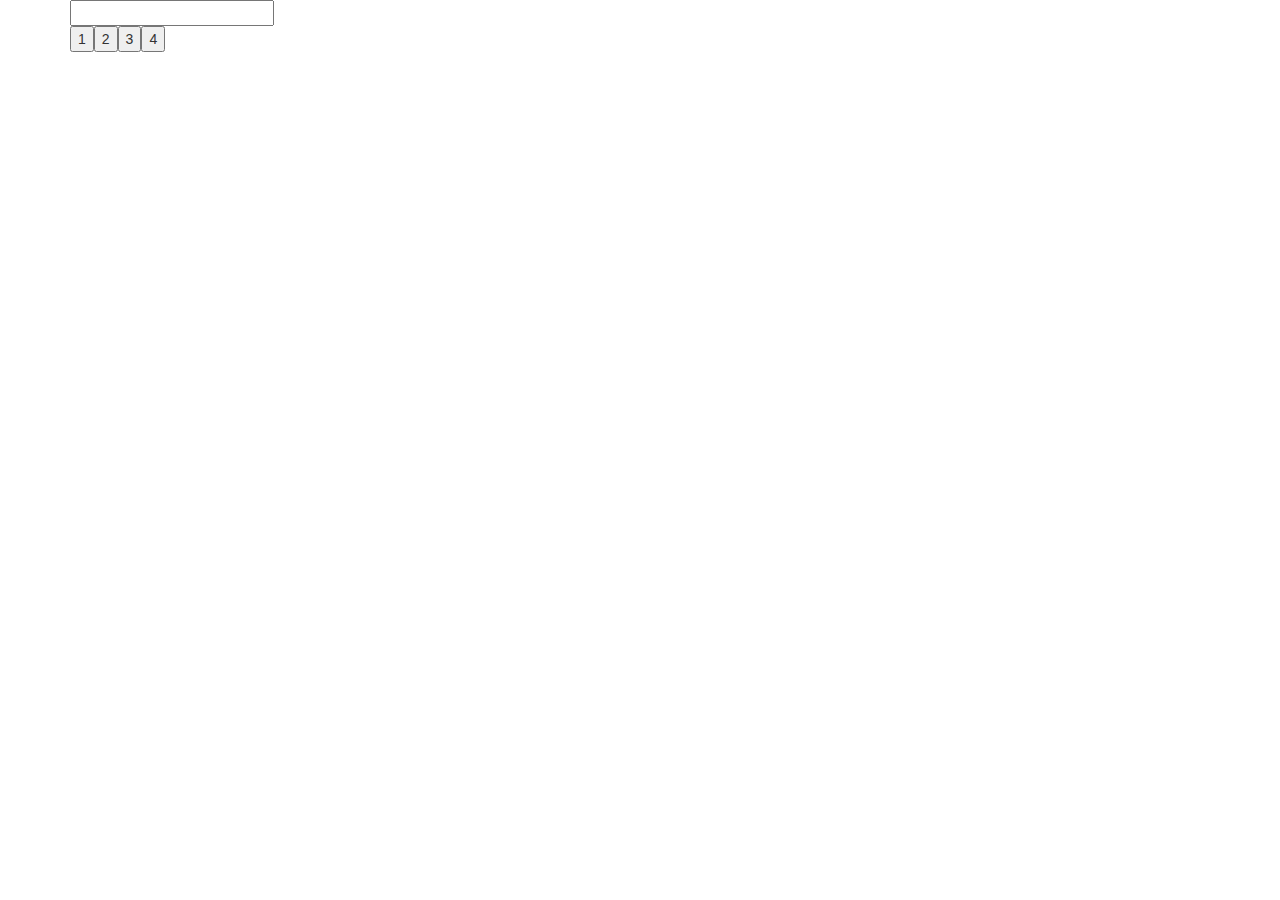
==== javascript_calculator/index.html @ 3459ac6b "add pseudocode for calculator" ====
<!DOCTYPE html>
<html>

<head>
	<link href="https://maxcdn.bootstrapcdn.com/bootstrap/3.3.7/css/bootstrap.min.css" rel="stylesheet" type="text/css">
	<link href="css/style.css" rel="stylesheet" type="text/css">
	
	<title>JS Calculator</title>
</head>

<body>
	<div class="container">
		<table>
			<thead>
				<tr>
					<th><input type="text" value="" id="screen"></th>
				</tr>
			</thead>
		</table>
		<table class="">
			<tbody>
				<tr>
					<td><button id="one">1</button></td>
					<td><button id="two">2</button></td>
					<!-- <td><button type="submit" id="two">2</button></td> -->
					<td><button type="submit" id="three">3</button></td>
					<td><button type="submit" id="four">4</button></td>
				</tr>
			</tbody>
		</table>
	</div>
	<script src="js/app.js"></script>
	<script src="https://code.jquery.com/jquery-3.1.1.js">
	</script>
	<script src="https://maxcdn.bootstrapcdn.com/bootstrap/3.3.7/js/bootstrap.min.js">
	</script>
</body>

</html>
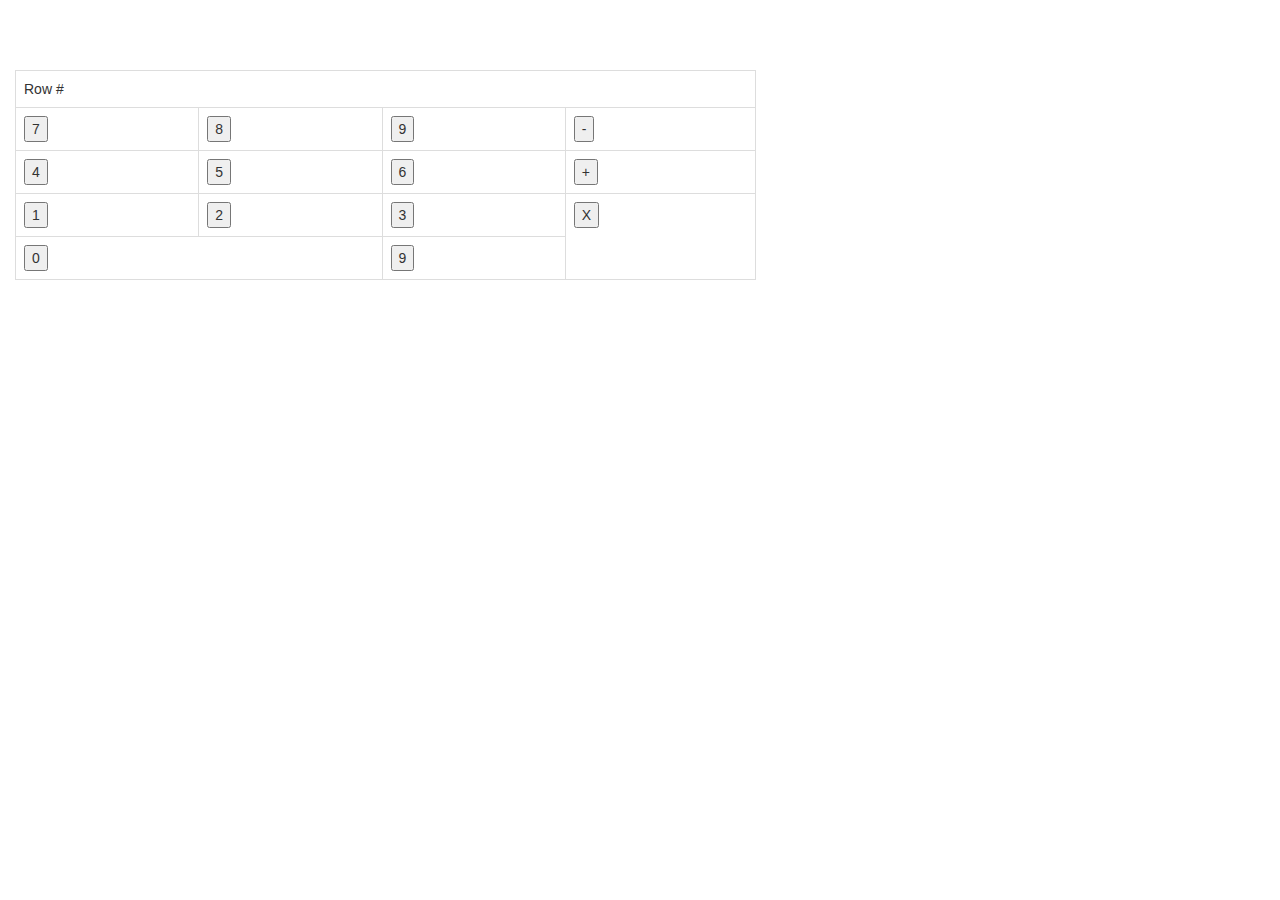
==== commit 410c154d: "update index.html" ====
--- a/javascript_calculator/index.html
+++ b/javascript_calculator/index.html
@@ -4,30 +4,45 @@
 <head>
 	<link href="https://maxcdn.bootstrapcdn.com/bootstrap/3.3.7/css/bootstrap.min.css" rel="stylesheet" type="text/css">
 	<link href="css/style.css" rel="stylesheet" type="text/css">
-	
+
 	<title>JS Calculator</title>
 </head>
 
 <body>
 	<div class="container">
-		<table>
-			<thead>
-				<tr>
-					<th><input type="text" value="" id="screen"></th>
-				</tr>
-			</thead>
+		<table class="table table-bordered table-sm">
+			<tr>
+				<td colspan="4">Row #</td>
+				<!-- <td rowspan="2">Row #</td> -->
+
+			</tr>
+			<tr class="tableRow">					
+				<td  ><input type="button" value="7"></td>
+				<td><input type="button" value="8"></td>
+				<td><input type="button" value="9"></td>
+				<td><input type="button" value="-"></td>
+			</tr>
+			<tr >					
+				<td><input type="button" value="4"></td>
+				<td><input type="button" value="5"></td>
+				<td><input type="button" value="6"></td>
+				<td><input type="button" value="+"></td>
+			</tr>
+			<tr >					
+				<td><input type="button" value="1"></td>
+				<td><input type="button" value="2"></td>
+				<td><input type="button" value="3"></td>
+				<td rowspan="2"><input type="button" value="X"></td>
+			</tr>
+			<tr >					
+				<td colspan="2"><input type="button" value="0"></td>
+				<td><input type="button" value="9"></td>
+				<!-- <td><input type="button" value="X"></td> -->
+			</tr>
+
 		</table>
-		<table class="">
-			<tbody>
-				<tr>
-					<td><button id="one">1</button></td>
-					<td><button id="two">2</button></td>
-					<!-- <td><button type="submit" id="two">2</button></td> -->
-					<td><button type="submit" id="three">3</button></td>
-					<td><button type="submit" id="four">4</button></td>
-				</tr>
-			</tbody>
-		</table>
+
+
 	</div>
 	<script src="js/app.js"></script>
 	<script src="https://code.jquery.com/jquery-3.1.1.js">
--- a/javascript_calculator/css/style.css
+++ b/javascript_calculator/css/style.css
@@ -0,0 +1,13 @@
+body{
+    padding-top: 70px;
+    width: 100px;
+}
+
+.container{
+    display: flex;
+}
+
+
+.table{
+    width: 65%;
+}
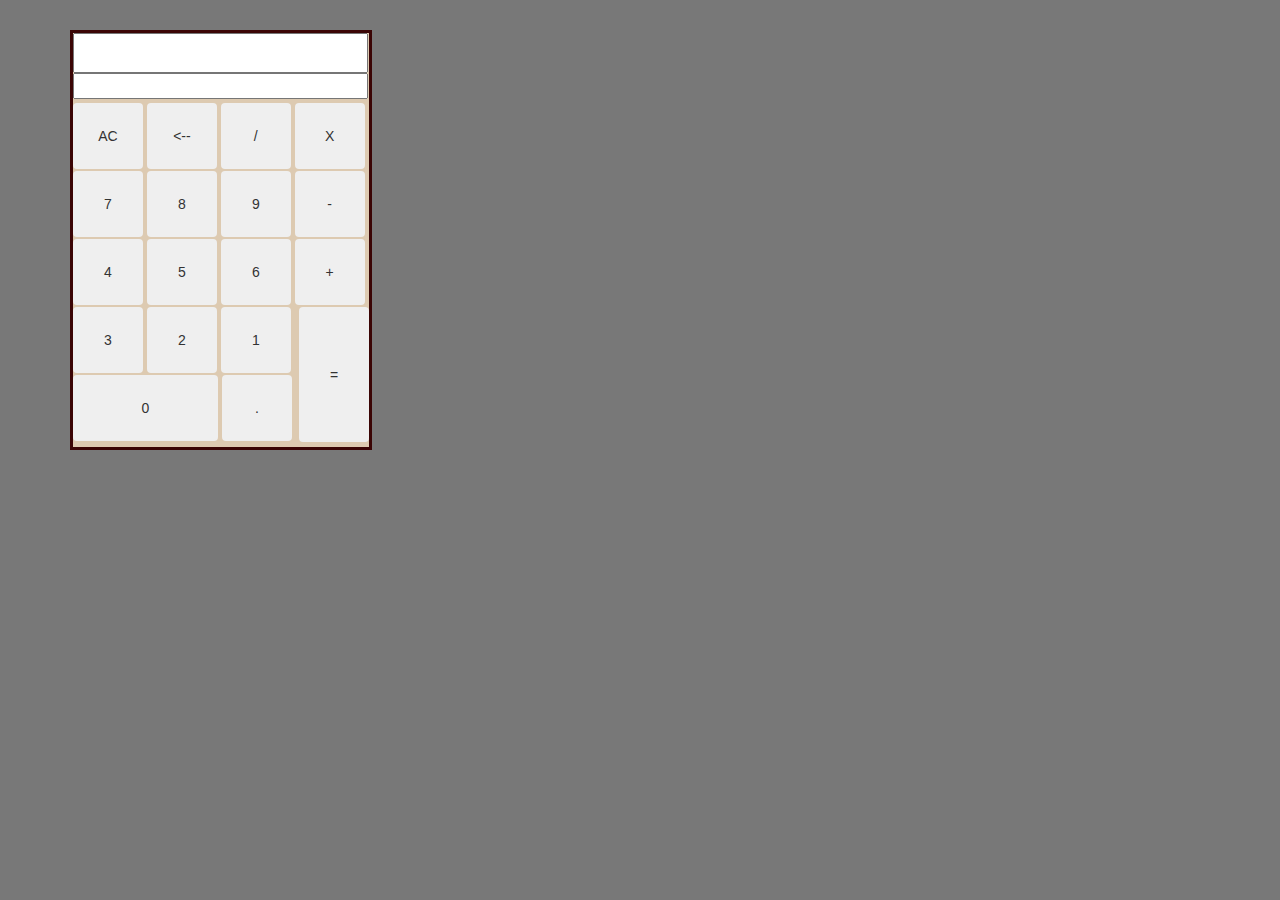
==== commit 3332466b: "revamp index.html adn start working on the app.jsfor the functionality" ====
--- a/javascript_calculator/index.html
+++ b/javascript_calculator/index.html
@@ -10,37 +10,48 @@
 
 <body>
 	<div class="container">
-		<table class="table table-bordered table-sm">
-			<tr>
-				<td colspan="4">Row #</td>
-				<!-- <td rowspan="2">Row #</td> -->
+		<div id="calculator">
+			<div>
+				<input  class="disp" type="text" readonly name="" value="" id="bigDisplay" >		
+			</div>
+			<div>				
+				<input class="disp" type="text" readonly name="" value="" id="smallDisplay">
+			</div>
+			<div>
+				<input class="btn operator" type="button" name="" value="AC">
+				<input class="btn operator" type="button" name="" value="<--">
+				<input class="btn operator" type="button" name="" value="/">
+				<input class="btn operator" type="button" name="" value="X">
+			</div>
+			<div>
+				<input class="btn" type="button" name="" value="7" >
+				<input class="btn" type="button" name="" value="8">
+				<input class="btn" type="button" name="" value="9">
+				<input class="btn operator" type="button" name="" value="-">
+			</div>
+			<div>
+				<input class="btn" type="button" name="" value="4">
+				<input class="btn" type="button" name="" value="5">
+				<input class="btn" type="button" name="" value="6">
+				<input class="btn operator" type="button" name="" value="+">
+			</div>
+			<div>
+				<input class="btn" type="button" name="" value="3">
+				<input class="btn" type="button" name="" value="2">
+				<input class="btn" type="button" name="" value="1">
+				<input id="btnEq" class="btn" type="button" name="" value="=">
+			</div>
+			<div>
+<!-- 				
+					<input id="btnEq" class="btn" type="button" name="" value="="> -->
+			</div>
+			<div>
+				<input id="btn0" class="btn" type="button" name="" value="0" width="140px">
+				<input class="btn" type="button" name="" value=".">
+				<!-- <input class="btn" type="button" name="" value="X"> -->
+			</div>
 
-			</tr>
-			<tr class="tableRow">					
-				<td  ><input type="button" value="7"></td>
-				<td><input type="button" value="8"></td>
-				<td><input type="button" value="9"></td>
-				<td><input type="button" value="-"></td>
-			</tr>
-			<tr >					
-				<td><input type="button" value="4"></td>
-				<td><input type="button" value="5"></td>
-				<td><input type="button" value="6"></td>
-				<td><input type="button" value="+"></td>
-			</tr>
-			<tr >					
-				<td><input type="button" value="1"></td>
-				<td><input type="button" value="2"></td>
-				<td><input type="button" value="3"></td>
-				<td rowspan="2"><input type="button" value="X"></td>
-			</tr>
-			<tr >					
-				<td colspan="2"><input type="button" value="0"></td>
-				<td><input type="button" value="9"></td>
-				<!-- <td><input type="button" value="X"></td> -->
-			</tr>
-
-		</table>
+		</div>
 
 
 	</div>
--- a/javascript_calculator/css/style.css
+++ b/javascript_calculator/css/style.css
@@ -1,13 +1,46 @@
 body{
-    padding-top: 70px;
-    width: 100px;
-}
-
-.container{
-    display: flex;
+    padding-top: 30px;
+    background-color: rgba(0, 0, 0, 0.53);
 }
 
 
-.table{
-    width: 65%;
+#calculator{
+    background-color: #DDCAB1;
+    border: 3px solid #3B0505;
+    width: 302px;
+    height: 420px;
+    content: center;
 }
+.disp{
+    width: 295px;
+}
+#bigDisplay{
+    height: 40px;
+}
+#smallDisplay{
+    margin-bottom: 2px;
+}
+.btn{
+    height: 66px;
+    width: 70px;
+    /* margin: 0 auto; */
+    margin-top: 2px;
+}
+#btn0{
+    height: 66px;
+    width: 145px;
+    /* margin: 0 auto; */
+    margin-top: 2px;
+}
+#btnEq{
+    position: relative;
+    height: 135px;
+    width: 70px;
+    margin-top: 2px;
+    padding-right: 12px;
+    /* margin: 0 auto; */
+    /* margin-bottom: 22980px; */
+    /* padding-bottom: 30px; */
+
+    float: right;
+}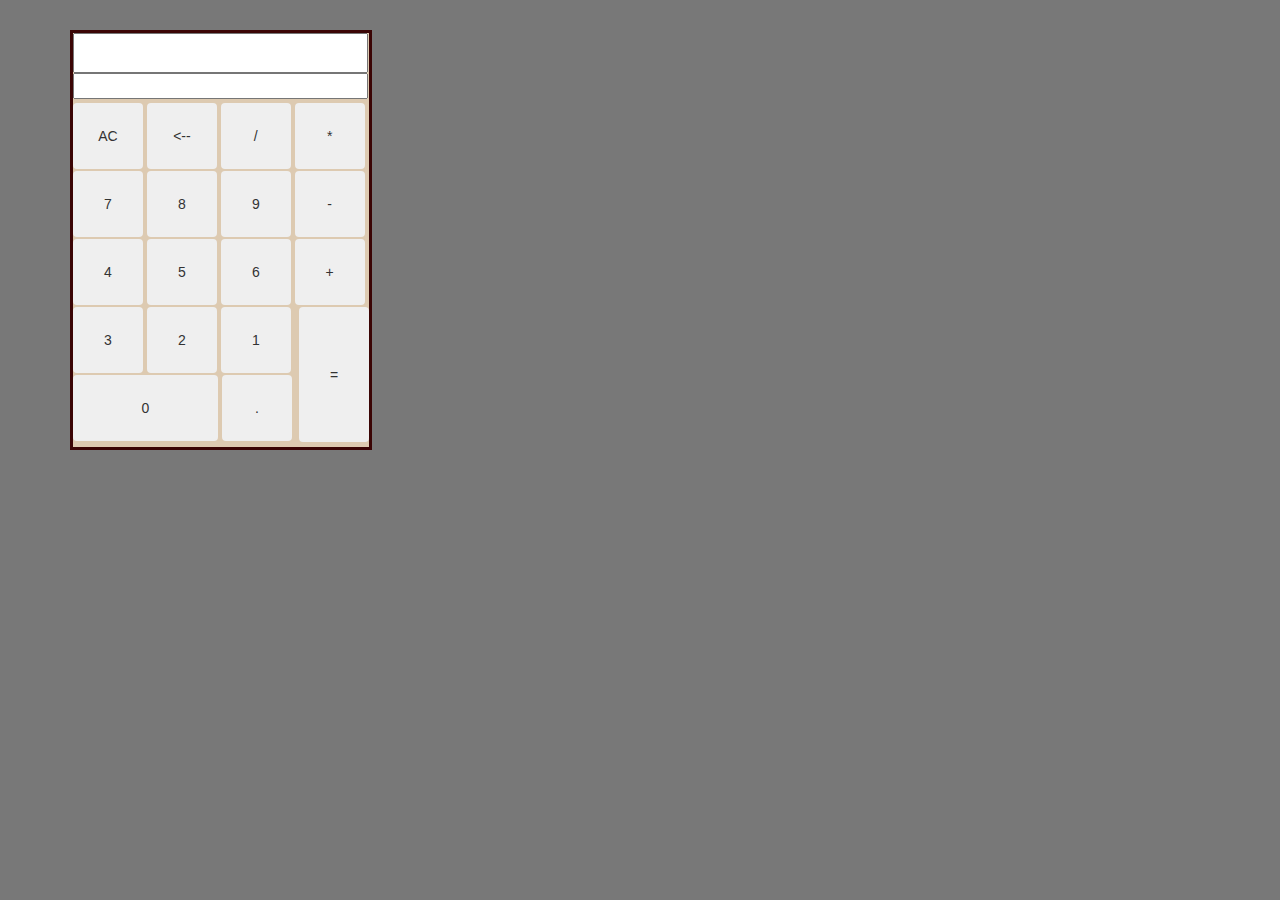
==== commit f7a73bcd: "changed X button to *" ====
--- a/javascript_calculator/index.html
+++ b/javascript_calculator/index.html
@@ -21,7 +21,7 @@
 				<input class="btn operator" type="button" name="" value="AC">
 				<input class="btn operator" type="button" name="" value="<--">
 				<input class="btn operator" type="button" name="" value="/">
-				<input class="btn operator" type="button" name="" value="X">
+				<input class="btn operator" type="button" name="" value="*">
 			</div>
 			<div>
 				<input class="btn" type="button" name="" value="7" >
@@ -39,7 +39,7 @@
 				<input class="btn" type="button" name="" value="3">
 				<input class="btn" type="button" name="" value="2">
 				<input class="btn" type="button" name="" value="1">
-				<input id="btnEq" class="btn" type="button" name="" value="=">
+				<input id="btnEq" class="btn operator" type="button" name="" value="=">
 			</div>
 			<div>
 <!-- 				
@@ -55,7 +55,7 @@
 
 
 	</div>
-	<script src="js/app.js"></script>
+	<script src="js/script.js"></script>
 	<script src="https://code.jquery.com/jquery-3.1.1.js">
 	</script>
 	<script src="https://maxcdn.bootstrapcdn.com/bootstrap/3.3.7/js/bootstrap.min.js">
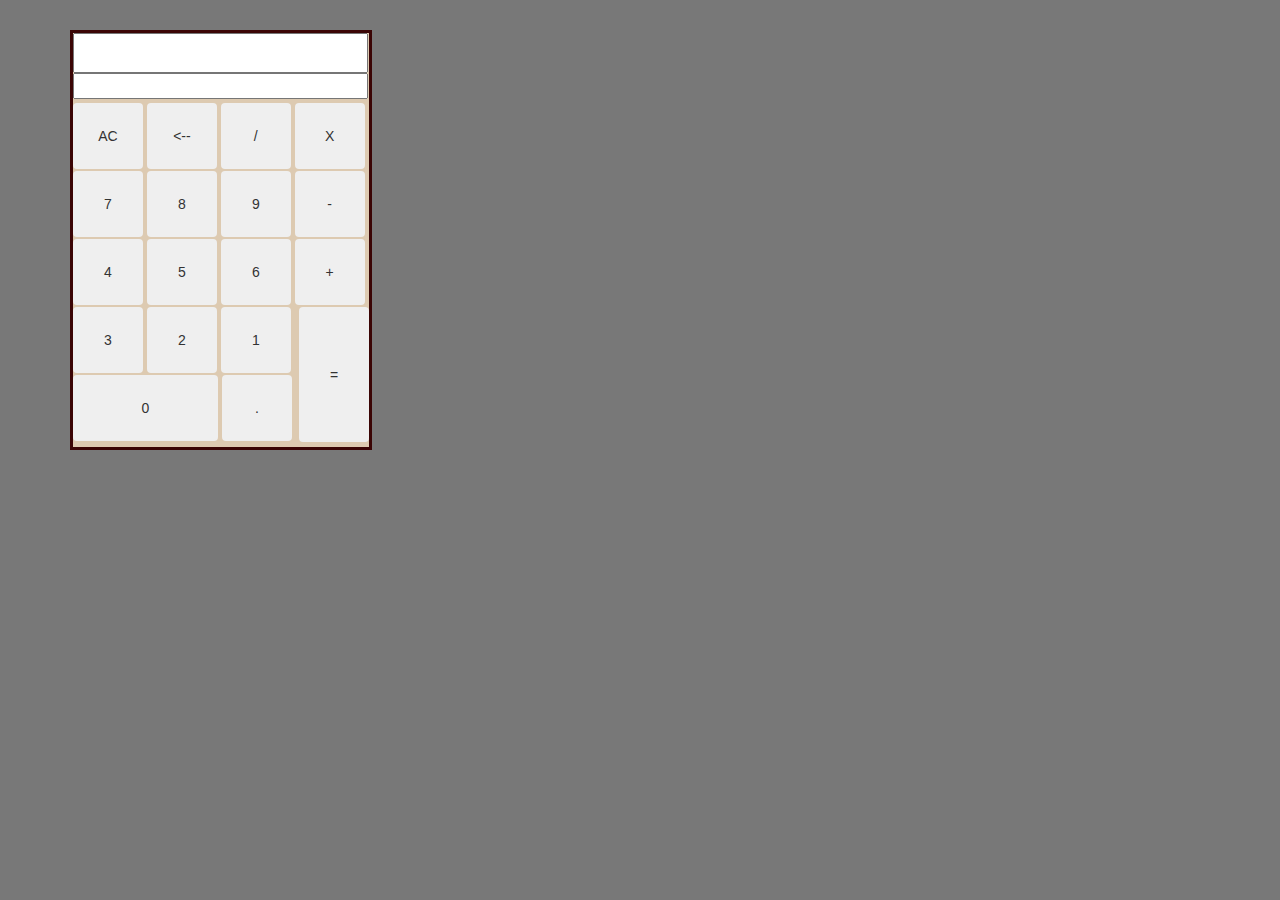
==== commit 75be2b67: "working on the operators" ====
--- a/javascript_calculator/index.html
+++ b/javascript_calculator/index.html
@@ -21,7 +21,7 @@
 				<input class="btn operator" type="button" name="" value="AC">
 				<input class="btn operator" type="button" name="" value="<--">
 				<input class="btn operator" type="button" name="" value="/">
-				<input class="btn operator" type="button" name="" value="*">
+				<input class="btn operator" type="button" name="" value="X">
 			</div>
 			<div>
 				<input class="btn" type="button" name="" value="7" >
@@ -39,7 +39,7 @@
 				<input class="btn" type="button" name="" value="3">
 				<input class="btn" type="button" name="" value="2">
 				<input class="btn" type="button" name="" value="1">
-				<input id="btnEq" class="btn operator" type="button" name="" value="=">
+				<input id="btnEq" class="btn" type="button" name="" value="=">
 			</div>
 			<div>
 <!-- 				
@@ -55,7 +55,7 @@
 
 
 	</div>
-	<script src="js/script.js"></script>
+	<script src="js/app.js"></script>
 	<script src="https://code.jquery.com/jquery-3.1.1.js">
 	</script>
 	<script src="https://maxcdn.bootstrapcdn.com/bootstrap/3.3.7/js/bootstrap.min.js">
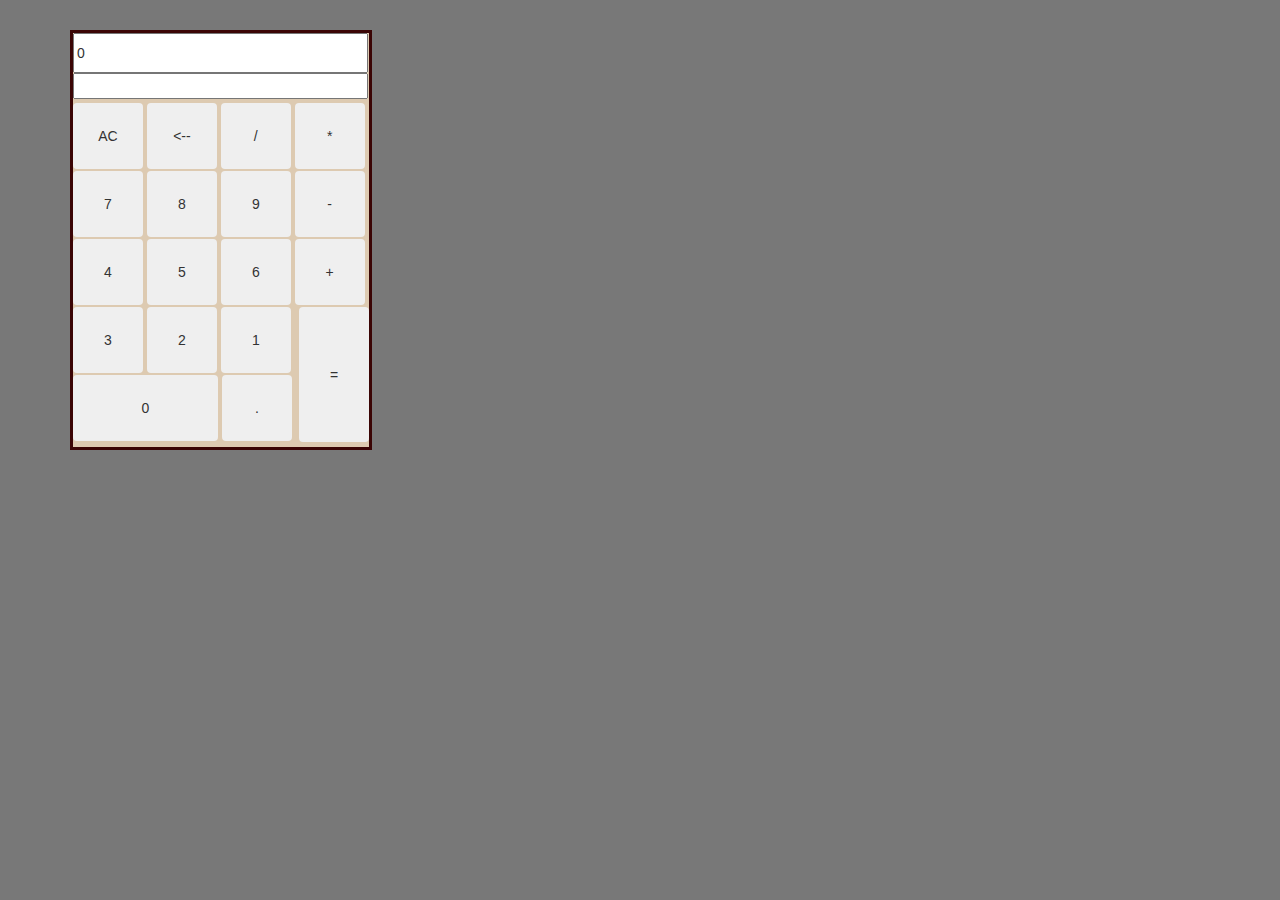
==== commit 662d85fd: "changed the "X" to "*"" ====
--- a/javascript_calculator/index.html
+++ b/javascript_calculator/index.html
@@ -21,7 +21,7 @@
 				<input class="btn operator" type="button" name="" value="AC">
 				<input class="btn operator" type="button" name="" value="<--">
 				<input class="btn operator" type="button" name="" value="/">
-				<input class="btn operator" type="button" name="" value="X">
+				<input class="btn operator" type="button" name="" value="*">
 			</div>
 			<div>
 				<input class="btn" type="button" name="" value="7" >
@@ -39,7 +39,7 @@
 				<input class="btn" type="button" name="" value="3">
 				<input class="btn" type="button" name="" value="2">
 				<input class="btn" type="button" name="" value="1">
-				<input id="btnEq" class="btn" type="button" name="" value="=">
+				<input id="btnEq" class="btn operator" type="button" name="" value="=">
 			</div>
 			<div>
 <!-- 				
@@ -55,7 +55,7 @@
 
 
 	</div>
-	<script src="js/app.js"></script>
+	<script src="js/script.js"></script>
 	<script src="https://code.jquery.com/jquery-3.1.1.js">
 	</script>
 	<script src="https://maxcdn.bootstrapcdn.com/bootstrap/3.3.7/js/bootstrap.min.js">
